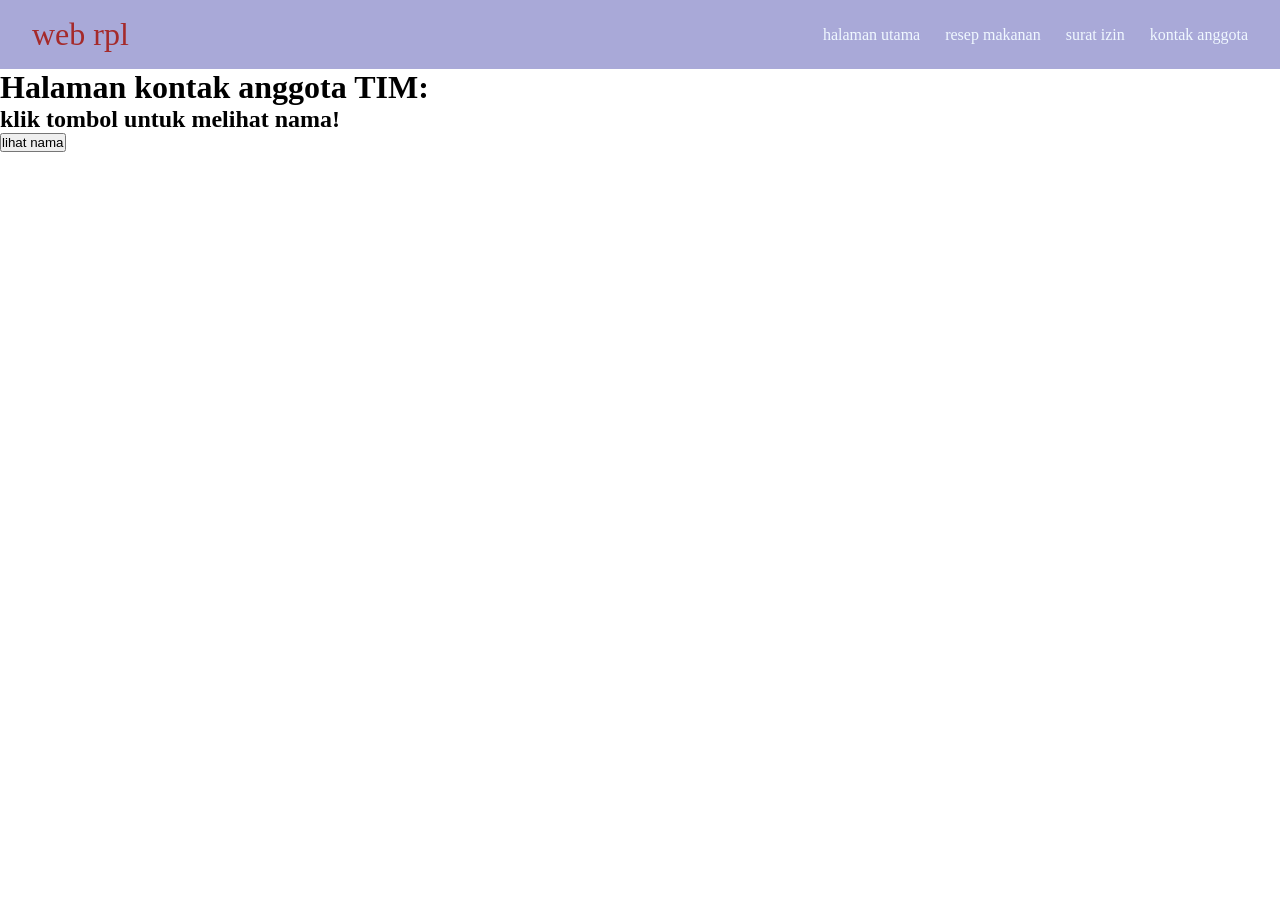
==== kontak_anggota.html @ 08f763b9 "Praktikum XI RPL 1" ====
<!DOCTYPE html>
<html lang="en">
<head>
    <meta charset="UTF-8">
    <meta name="viewport" content="width=device-width, initial-scale=1.0">
    <title>latihan JavaScript</title>

    <link rel="stylesheet" href="tampilan.css">

    <!--pemanggilan eksternal JavaScript-->
    <script src="script.js" ></script>
</head>
<body>

    <nav class="navbar">
        <div class="logo">web rpl</div>
        <ul class="nav-links">
            <li><a href="index.html">halaman utama</a></li>
            <li><a href="#">resep makanan</a></li>
            <li><a href="#">surat izin</a></li>
            <li><a href="kontak_anggota.html">kontak anggota</a></li>
        </ul>
    </nav>

     <h1>Halaman kontak anggota TIM:<h1>

     <h2 id="namaAnggota">
        klik tombol untuk melihat nama!
    </h2>
    <button onclick="tampilkanNama()">
        lihat nama
    </button>
     <!--contoh internal JavaScript-->
     <script>
        alert("Anda memasuki Halaman Kontak Anggota Tim!")
    </script>
</body>
</html>
---- tampilan.css ----
*{
   margin: 0;
   padding: 0;
   box-sizing: border-box;
}

/*membuat tampilan utama navbar*/
.navbar{
    display: flex;
    justify-content: space-between;
    align-items: center;
    background-color: rgb(169, 169, 216);
    color: brown;
    padding: 1rem 2rem;
}

/*membuat tampilan logo*/
.navbar .logo{
    font-size: 2rem;
    font-wight: bold;
}

/*membuat tampilan daftar menu*/ 
.nav-links{
display: flex;
list-style: none;
gap: 25px;
}

/*membuat tampilan teks link*/
.nav-links a{
    color:aliceblue;
    text-decoration: none;
    font-size: 16px;
    font-family:impact;
}

/*membuat tampilan hover*/
.nav-links a:hover{
    background-color: blueviolet;
    color: bisque;
}

#items{
    font-size: 16px;
    font-family: impact;
    color:beige;
}
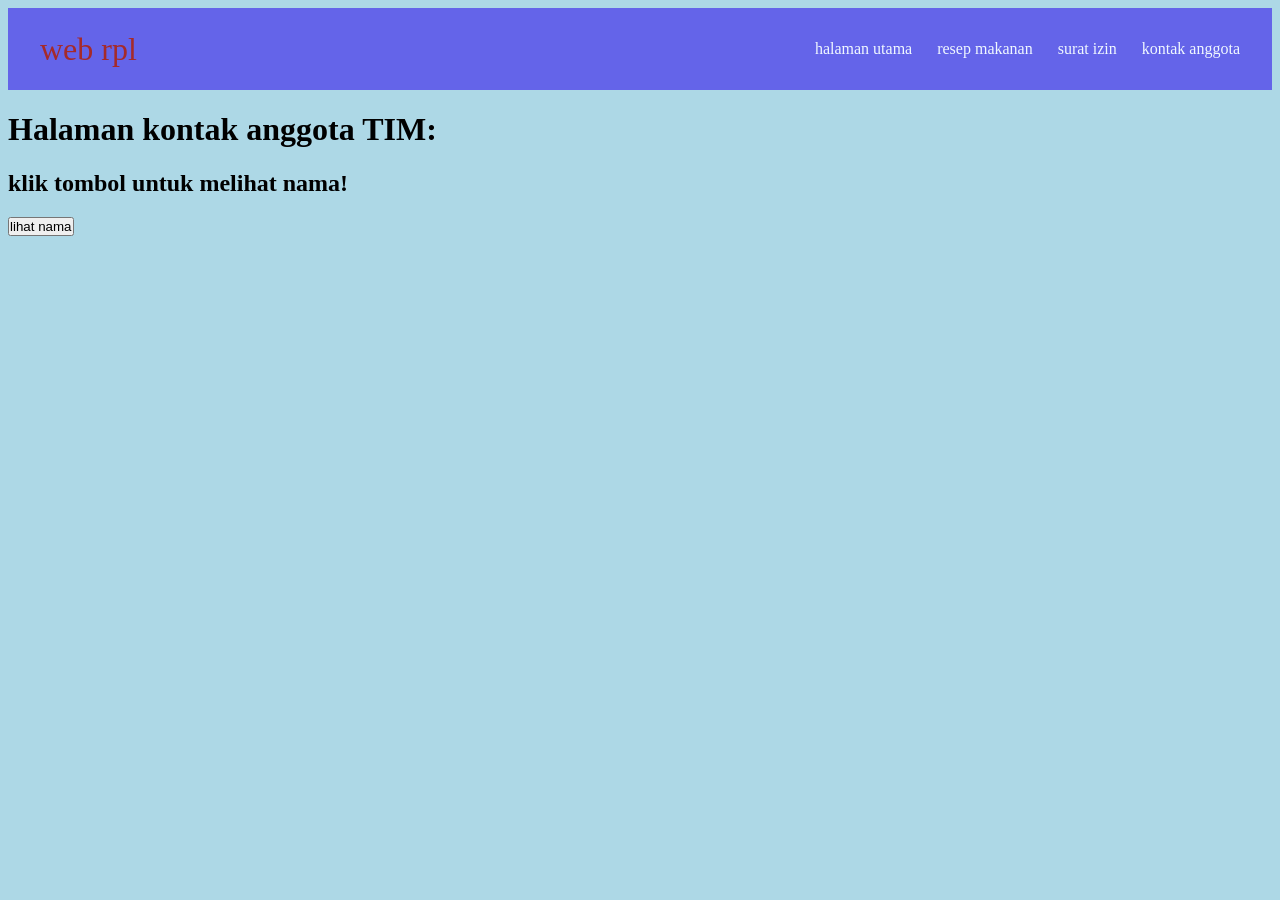
==== commit c290b301: "tugas jumat" ====
--- a/kontak_anggota.html
+++ b/kontak_anggota.html
@@ -4,7 +4,15 @@
     <meta charset="UTF-8">
     <meta name="viewport" content="width=device-width, initial-scale=1.0">
     <title>latihan JavaScript</title>
-
+    <style>
+        body {
+            background-color: lightblue;
+        }
+        .paragraf {
+            color: rgb(21, 2, 2);
+            text-align: center;
+        }
+    </style>
     <link rel="stylesheet" href="tampilan.css">
 
     <!--pemanggilan eksternal JavaScript-->
@@ -16,7 +24,7 @@
         <div class="logo">web rpl</div>
         <ul class="nav-links">
             <li><a href="index.html">halaman utama</a></li>
-            <li><a href="#">resep makanan</a></li>
+            <li><a href="resep.html">resep makanan</a></li>
             <li><a href="#">surat izin</a></li>
             <li><a href="kontak_anggota.html">kontak anggota</a></li>
         </ul>
@@ -24,13 +32,10 @@
 
      <h1>Halaman kontak anggota TIM:<h1>
 
-     <h2 id="namaAnggota">
-        klik tombol untuk melihat nama!
-    </h2>
-    <button onclick="tampilkanNama()">
-        lihat nama
-    </button>
-     <!--contoh internal JavaScript-->
+     <h2 id="namaAnggota">klik tombol untuk melihat nama!</h2>
+    <button onclick="tampilkanNama()">lihat nama</button>
+ 
+    <!--contoh internal JavaScript-->
      <script>
         alert("Anda memasuki Halaman Kontak Anggota Tim!")
     </script>
--- a/tampilan.css
+++ b/tampilan.css
@@ -1,5 +1,5 @@
 *{
-   margin: 0;
+   maargin: 0;
    padding: 0;
    box-sizing: border-box;
 }
@@ -9,7 +9,7 @@
     display: flex;
     justify-content: space-between;
     align-items: center;
-    background-color: rgb(169, 169, 216);
+    background-color:rgb(100, 100, 233);
     color: brown;
     padding: 1rem 2rem;
 }
@@ -45,6 +45,4 @@
     font-size: 16px;
     font-family: impact;
     color:beige;
-}
-
-
+}
